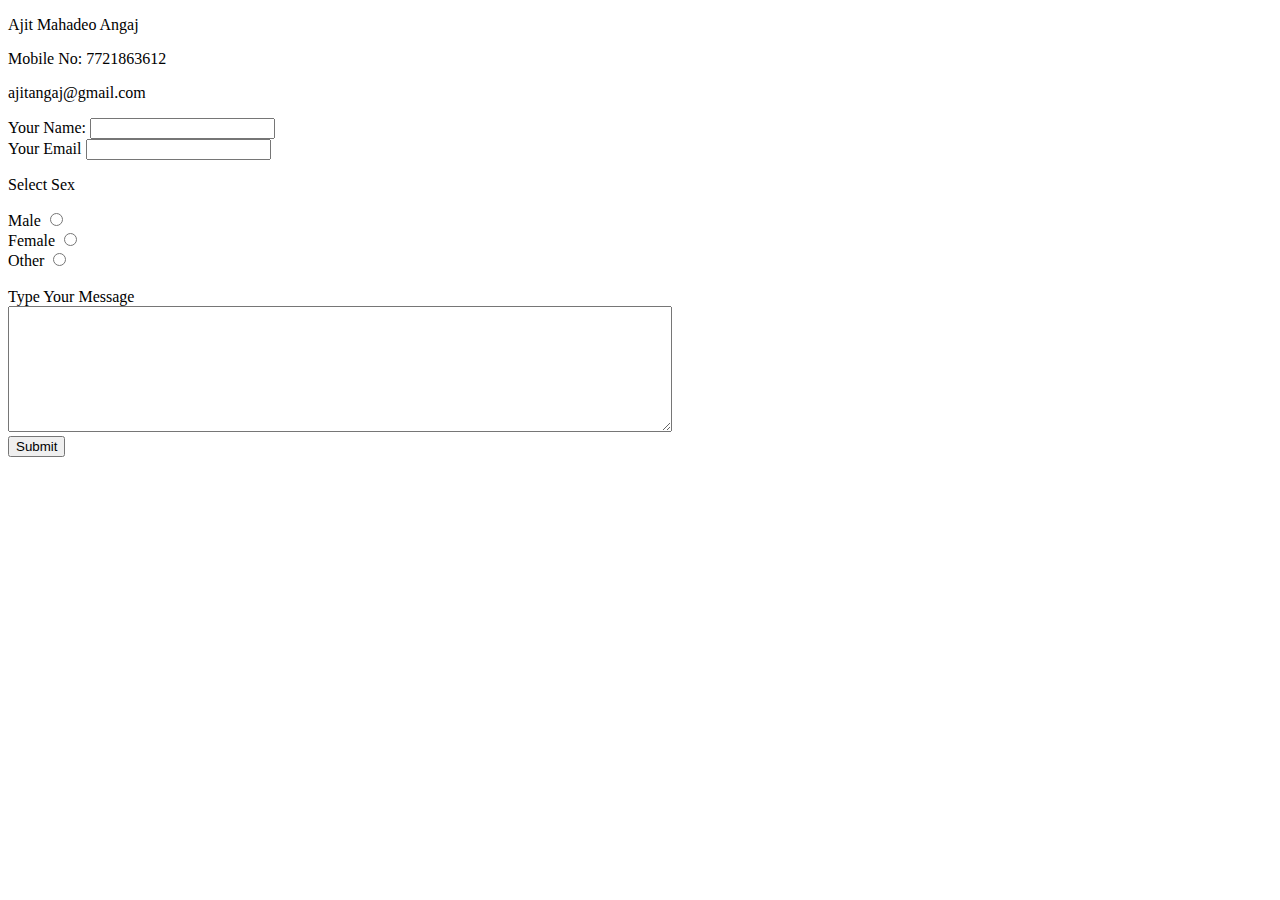
==== contact.html @ 873de9d1 "Adding initial CV files" ====
<!DOCTYPE html>
<html lang="en" dir="ltr">

<head>
  <meta charset="utf-8">
  <title>Contact details</title>
</head>

<body>
  <p>Ajit Mahadeo Angaj</p>
  <p>Mobile No: 7721863612</p>
  <p>ajitangaj@gmail.com</p>
  <form action="mailto:ajitangaj@gmail.com" method="post" enctype="text/plain">
    <label for="name">Your Name: </label>
    <input type="text" id="name" name="name" value=""><br>
    <label for="email">Your Email</label>
    <input type="email" id="email" name="" value=""><br>
    <p>Select Sex</p>
    <label for="male">Male </label>
    <input type="radio" id="male" name="" value="Male"><br>
    <label for="female">Female</label>
    <input type="radio" id="female" name="" value="Female"><br>
    <label for="other">Other</label>
    <input type="radio" id="other" name="" value="Other"><br><br>
    <label for="message">Type Your Message</label><br>
    <textarea name="textarea" rows="8" cols="80"></textarea><br>
    <input type="submit" name="" value="Submit">
  </form>
</body>

</html>
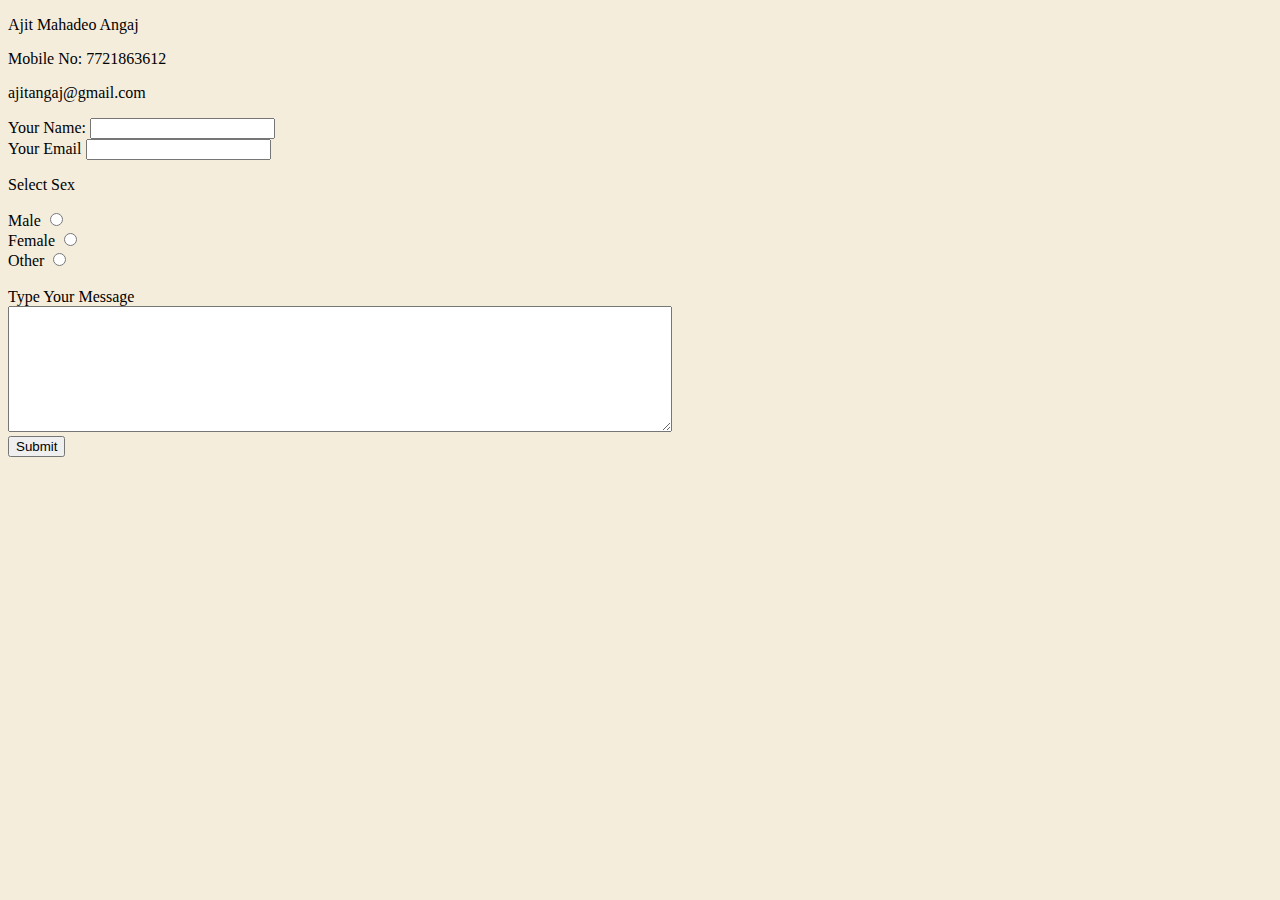
==== commit 2cd2337c: "Adding css file changes" ====
--- a/contact.html
+++ b/contact.html
@@ -4,6 +4,7 @@
 <head>
   <meta charset="utf-8">
   <title>Contact details</title>
+  <link rel="stylesheet" href="css/styles.css">
 </head>
 
 <body>
--- a/css/styles.css
+++ b/css/styles.css
@@ -0,0 +1,19 @@
+body {
+  background-color: #F5EDDC;
+}
+
+hr {
+  background-color: #F5EDDC;
+  border-style: dotted none none;
+  width: 7%;
+  border-width: 10px;
+  border-color: grey;
+}
+
+h1 {
+  color: #66BFBF;
+}
+
+h3 {
+  color: #66BFBF;
+}
